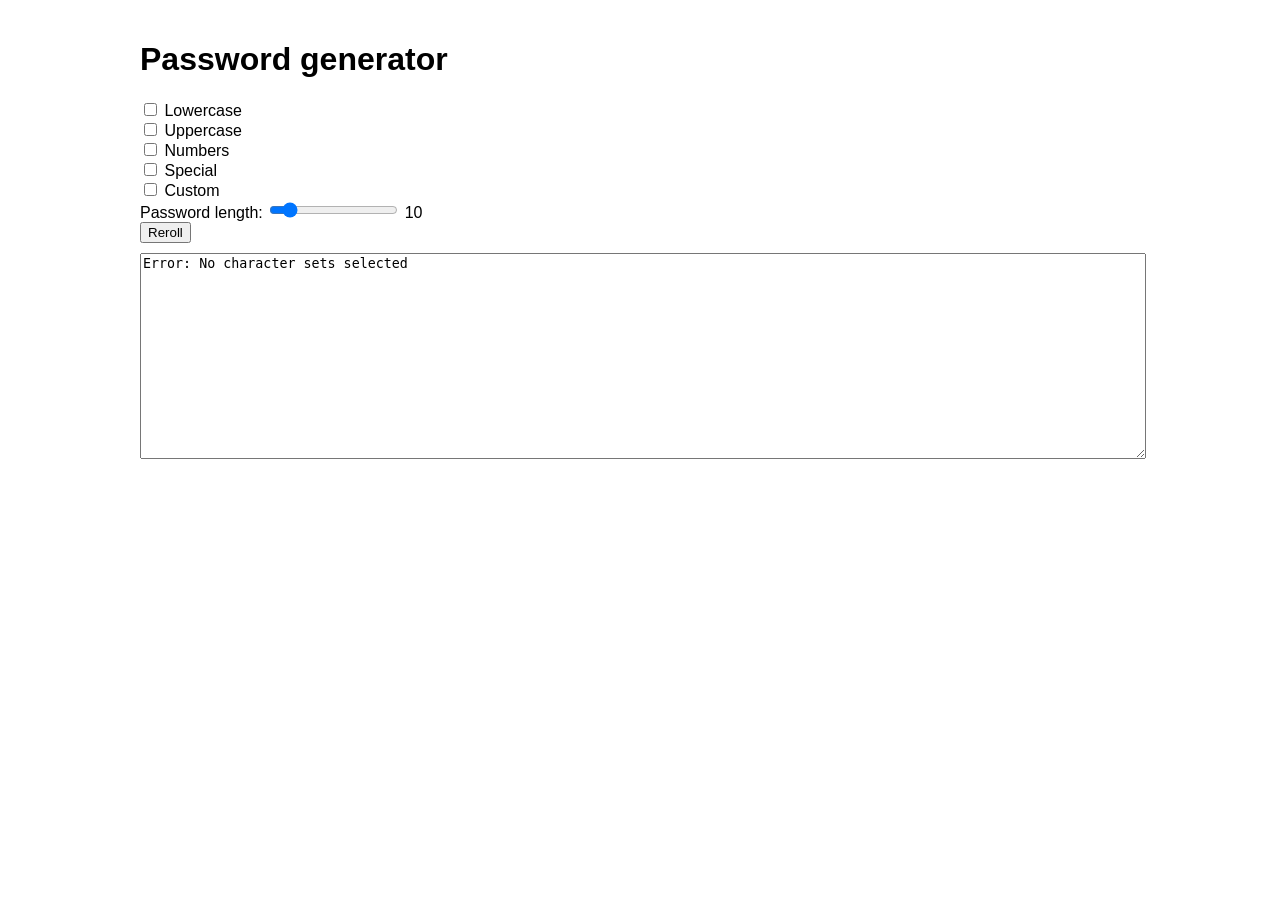
==== index.html @ 4146c935 "Add web-based password generator - Add index.html with checkboxes, slider, and textarea - Add css/st" ====
<!DOCTYPE html>
<html>
<head>
    <title>Password generator</title>
    <link rel="stylesheet" href="css/style.css">
</head>
<body>
    <h1>Password generator</h1>

    <div>
        <input type="checkbox" id="lowercase" onchange="appendSymbols()">
        <label for="lowercase">Lowercase</label>
    </div>

    <div>
        <input type="checkbox" id="uppercase" onchange="appendSymbols()">
        <label for="uppercase">Uppercase</label>
    </div>

    <div>
        <input type="checkbox" id="numbers" onchange="appendSymbols()">
        <label for="numbers">Numbers</label>
    </div>

    <div>
        <input type="checkbox" id="special" onchange="appendSymbols()">
        <label for="special">Special</label>
    </div>

    <div>
        <input type="checkbox" id="custom" onchange="toggleCustom()">
        <label for="custom">Custom</label>
        <input type="text" id="customsymbols" placeholder="Input characters" style="display: none;" onchange="appendSymbols()">
    </div>

    <div>
        <label for="length">Password length:</label>
        <input type="range" id="length" min="1" max="80" value="10" oninput="this.nextElementSibling.value = this.value; generatePasswords()">
        <output>10</output>
    </div>

    <button onclick="generatePasswords()">Reroll</button>

    <textarea id="output" readonly></textarea>

    <script src="js/app.js"></script>
</body>
</html>
---- css/style.css ----
body {
    font-family: Arial, sans-serif;
    max-width: 1000px;
    margin: 0 auto;
    padding: 20px;
}

textarea {
    width: 100%;
    height: 200px;
    margin-top: 10px;
}
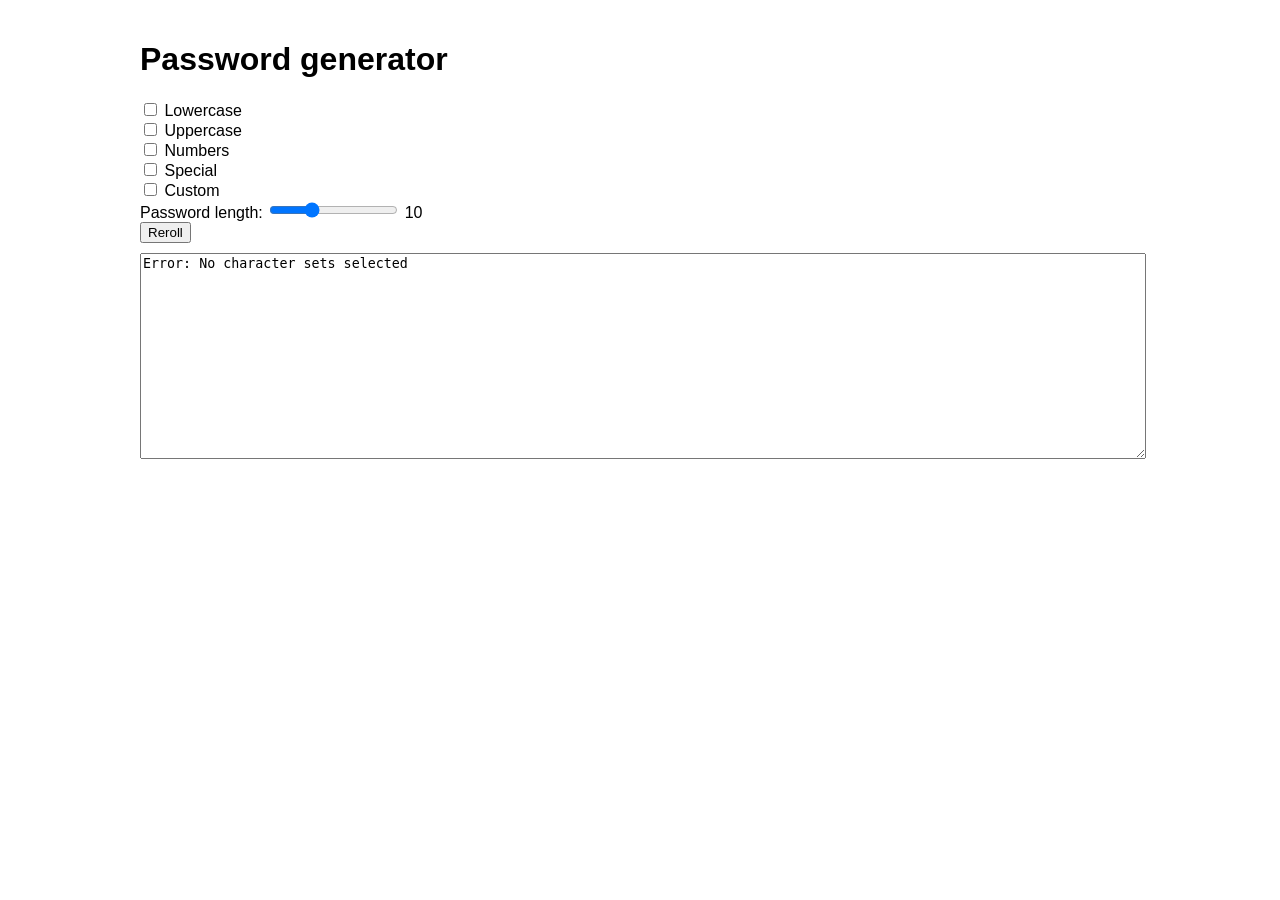
==== commit 934afdf2: "Changed range max value" ====
--- a/index.html
+++ b/index.html
@@ -35,7 +35,7 @@
 
     <div>
         <label for="length">Password length:</label>
-        <input type="range" id="length" min="1" max="80" value="10" oninput="this.nextElementSibling.value = this.value; generatePasswords()">
+        <input type="range" id="length" min="1" max="30" value="10" oninput="this.nextElementSibling.value = this.value; generatePasswords()">
         <output>10</output>
     </div>
 
